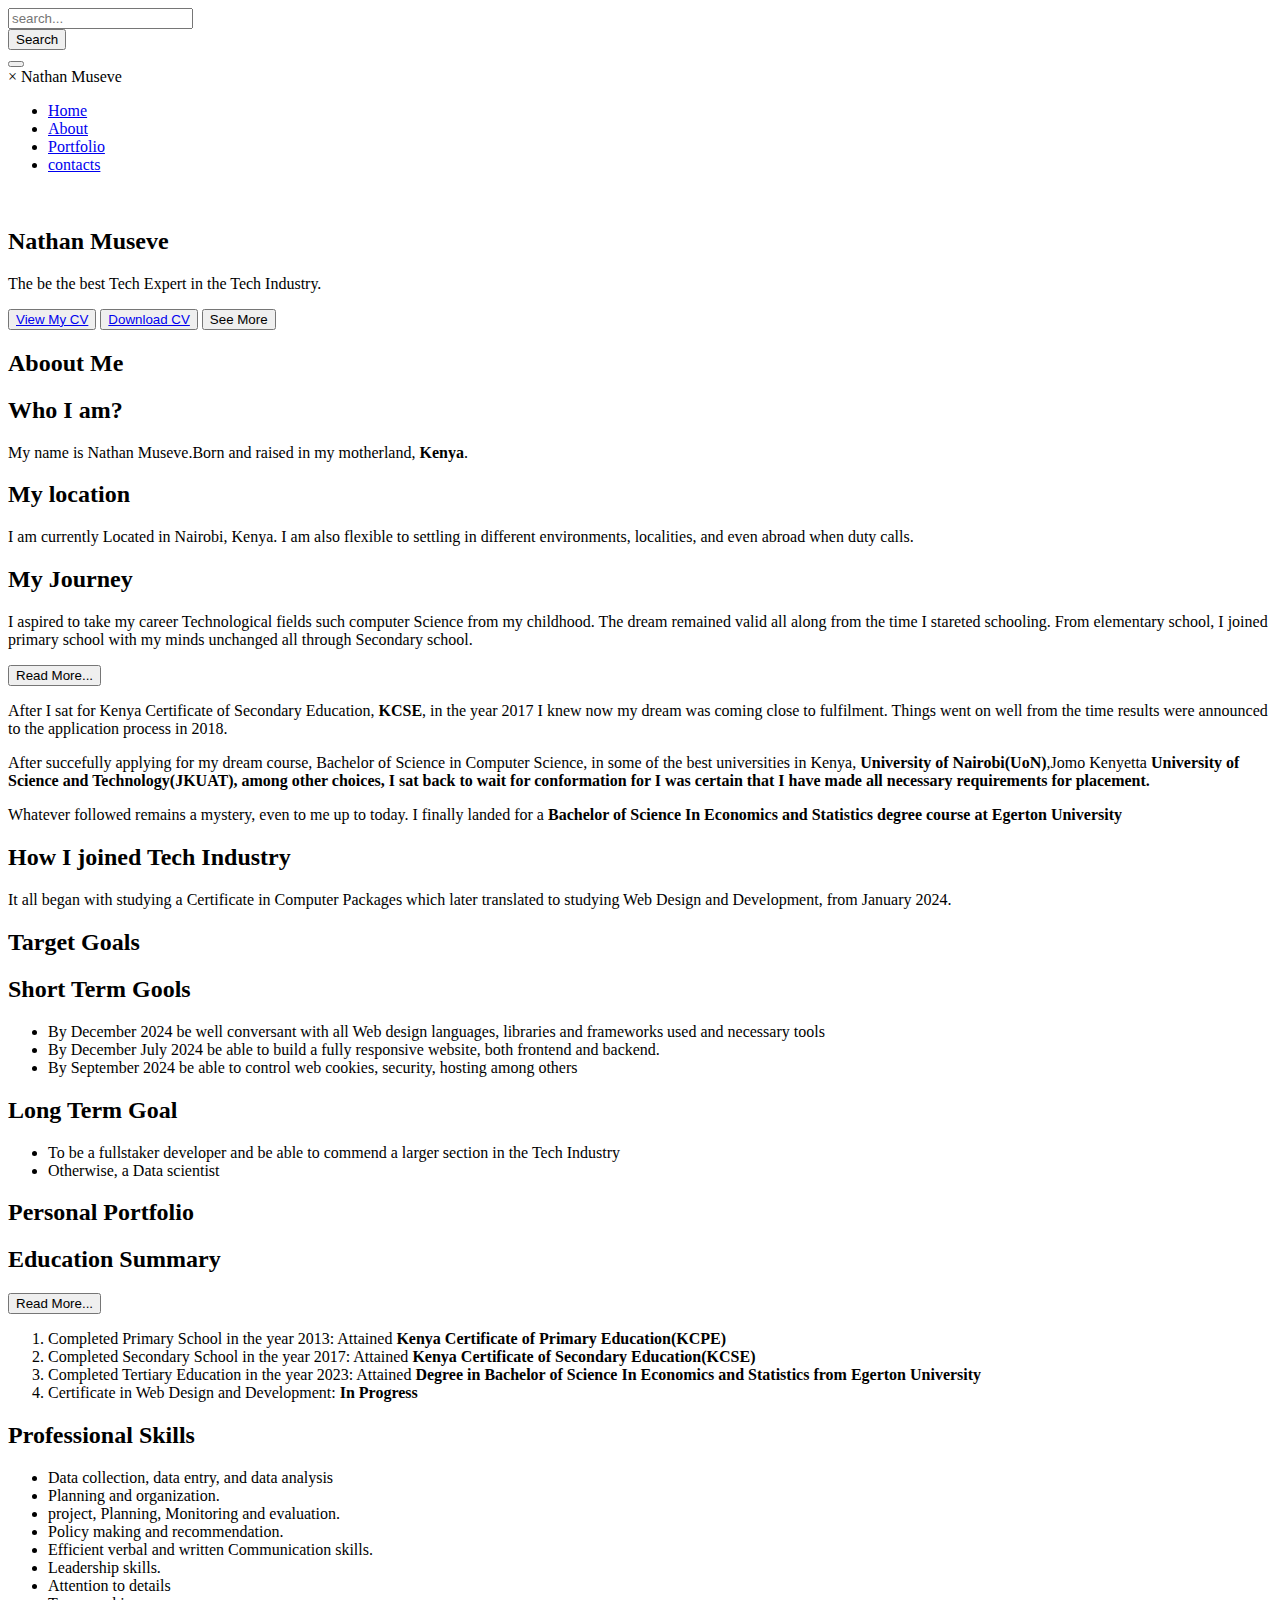
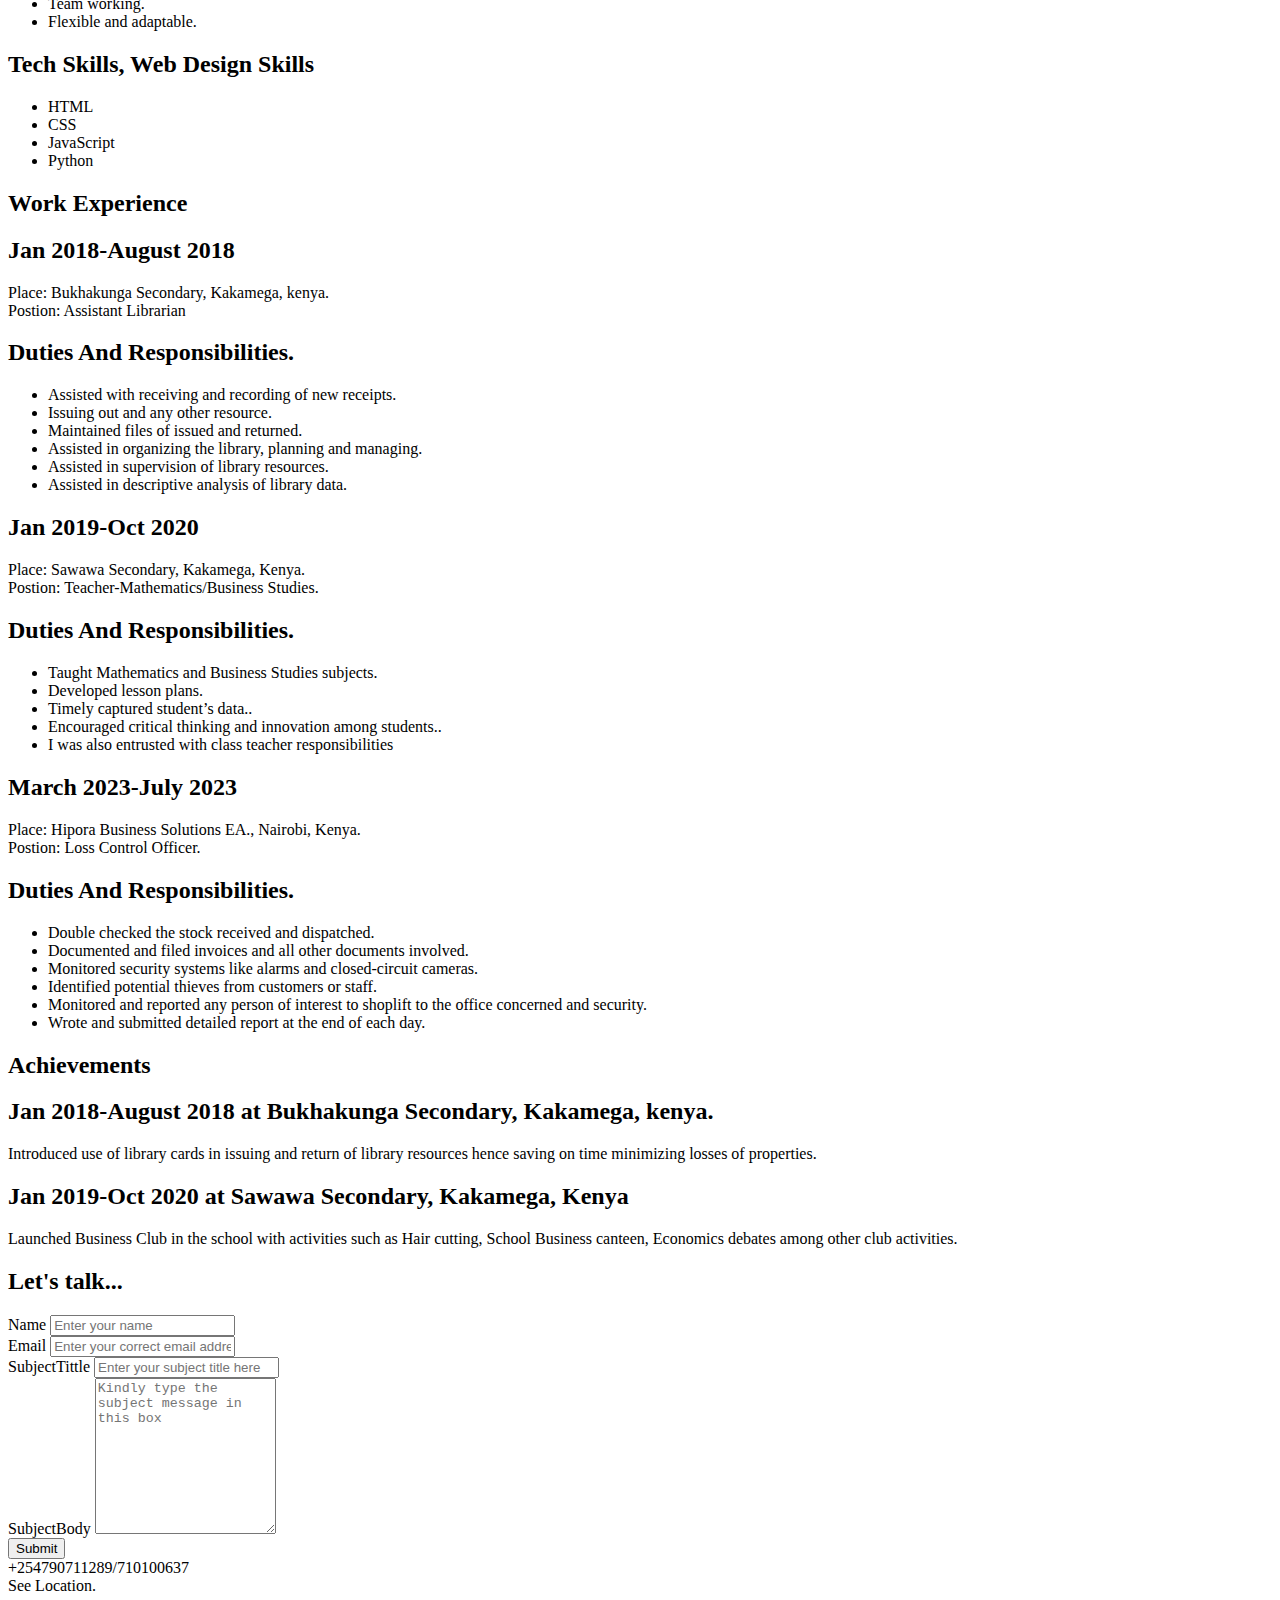
==== index.html @ 14b45034 "Added all components; Home, About, Portfolio and contacts" ====
<!DOCTYPE html>
<html lang="en">
<head>
  <meta charset="UTF-8">
  <meta name="viewport" content="width=device-width, initial-scale=1.0">
  <title>Nathan-Portfolio</title>
  <link rel="stylesheet" href="style.css">
  <link rel="stylesheet" href="https://cdnjs.cloudflare.com/ajax/libs/font-awesome/6.5.2/css/all.min.css" integrity="sha512-SnH5WK+bZxgPHs44uWIX+LLJAJ9/2PkPKZ5QiAj6Ta86w+fsb2TkcmfRyVX3pBnMFcV7oQPJkl9QevSCWr3W6A==" crossorigin="anonymous" referrerpolicy="no-referrer" />
</head>
<body>
  <header id="navBar">
    <div id="clock"></div>
    <div class="searchContainer">
      <form action="" class="myForm">
        <div class="inputs">
          <label for="search"></label>
          <input type="search" name="mySearch" id="search" placeholder="search..." required>
        </div>
        <button type="search" class="btn"><i class="fa-solid fa-magnifying-glass"></i>Search</button>
      </form>
    </div>
    <button id="menu"><i class="fa-solid fa-bars" title="open menu"></i></button>
    <nav id="nav">
      <span id="close" title="close menu">&times;</span>
      <span>Nathan Museve</span>
      <ul>
        <li><a class="home1" href="#home"><i class="fa-solid fa-house"></i>Home</a></li>
        <li><a href="#about">About</a></li>
        <li><a href="#portfolio">Portfolio</a></li>
        <li><a href="#contacts">contacts</a></li>
      </ul>
    </nav>
  </header>

  <!-- ..........MY HOME..........  -->
  <section class="home" id="home">
    <img src="picture.jpg" alt="">
    <div class="text-content">
      <h2 class="myName">Nathan Museve</h2>
      <p class="objective">The be the best Tech Expert in the Tech Industry.</p>
      <div class="btnDFlex">
        <button download class="cv"><a href="https://docs.google.com/document/d/1X1FLXE4HNEpiOlkwWrlkrI9Oxd9DbOOJ/edit?usp=drive_link">View My CV</a></button>
        <button download ><a href="Nathan-Museve.pdf">Download CV<i class="fa-solid fa-download"></i></a></button>
        <button class="seeMore">See More</button>
      </div>
    </div>
  </section>

      
    <!-- .........ABOUT ME.......  -->
  <main class="aboutContainer" id="about">
    <section class="about">
      <h2>Aboout Me</h2>
      <div class="aboutdisplayflex">
        <div class="whoIam align">
          <h2>Who I am?</h2>
        <div class="brief">
          <p>My name is Nathan Museve.Born and raised in my motherland, <b>Kenya</b>.</p>
        </div>
        </div>
    
        <div class="location align">
          <h2>My location</h2>
          <p>I am currently Located in Nairobi, Kenya. I am also flexible to settling in different environments, localities, and even abroad when duty calls.</p>
        </div>
  
        <div class="myjourney align">
          <h2>My Journey</h2>
          <p>I aspired to take my career Technological fields such computer Science from my childhood. The dream remained valid all along from the time I stareted schooling. From elementary school, I joined primary school with my minds unchanged all through Secondary school.</p>
          <button class="accordion">Read More...</button>
          <div class="readMore">
            <p>After I sat for Kenya Certificate of Secondary Education, <b>KCSE</b>, in the year 2017 I knew now my dream was coming close to fulfilment. Things went on well from the time results were announced to the application process in 2018. </p>
            <p>After succefully applying for my dream course, Bachelor of Science in Computer Science, in some of the best universities in Kenya, <b>University of Nairobi(UoN)</b>,Jomo Kenyetta <b>University of Science and Technology(JKUAT), among other choices, I sat back to wait for conformation for I was certain that I have made all necessary requirements for placement.</b></p>
            <p>Whatever followed remains a mystery, even to me up to today. I finally landed for a <b>Bachelor of Science In Economics and Statistics degree course at Egerton University</b></p>
          </div>
        </div>
        <div class="techJourney align">
          <h2>How I joined Tech Industry</h2>
          <p>It all began with studying a Certificate in Computer Packages which later translated to studying Web Design and Development, from January 2024.</p>
        </div>
      </div>
    </section>
  
    <!-- ..........GOALS..........  -->
    <section class="goals">
      <h2>Target Goals</h2>
      <div class="goalsDisplayFlex">
        <div class="shortGoals align">
          <h2>Short Term Gools</h2>
          <ul>
            <li>By December 2024 be well conversant with all Web design languages, libraries and frameworks used and necessary tools</li>
            <li>By December July 2024 be able to build a fully responsive website, both frontend and backend.</li>
            <li>By September 2024 be able to control web cookies, security, hosting among others</li>
         </ul>
        </div>
        <div class="longTermGoals align">
          <h2>Long Term Goal</h2>
          <ul>
            <li>To be a fullstaker developer and be able to commend a larger section in the Tech Industry</li>
            <li>Otherwise, a Data scientist</li>
          </ul>
        </div>
      </div>
    </section>
  </main>

<!-- ............PORTFOLIO............  -->
<section class="portfolio" id="portfolio">
  <h2>Personal Portfolio</h2>

  <div class="skillsDisplayFlex">
    <!-- ...........Education............... -->
    <div class="education align">
      <h2>Education Summary</h2>
      <button class="accordion">Read More...</button>
      <div class="readMore">
        <ol>
          <li>Completed Primary School in the year 2013: Attained <b>Kenya Certificate of Primary Education(KCPE)</b></li>
          <li>Completed Secondary School in the year 2017: Attained <b>Kenya Certificate of Secondary Education(KCSE)</b></li>
          <li>Completed Tertiary Education in the year 2023: Attained <b>Degree in Bachelor of Science In Economics and Statistics from Egerton University</b></li>
          <li>Certificate in Web Design and Development: <b>In Progress</b></li>
         </ol>
      </div>
    </div>

      <!-- ..........SKILLS...........  -->
    <div class="professionalSkills align">
      <!-- ...........Professional skills...........  -->
      <h2>Professional Skills</h2>
      <ul>
        <li>Data collection, data entry, and data analysis</li>
        <li>Planning and organization.</li>
        <li>project, Planning, Monitoring and evaluation.</li>
        <li>Policy making and recommendation.</li>
        <li>Efficient verbal and written Communication skills.</li>
        <li>Leadership skills.</li>
        <li>Attention to details</li>
        <li>Team working.</li>
        <li>Flexible and adaptable.</li>
      </ul>
    </div>
    <!-- .........Tech Skills........  -->
    <div class="techSkills align">
      <h2>Tech Skills, Web Design Skills</h2>
      <ul>
        <li>HTML</li>
        <li>CSS</li>
        <li>JavaScript</li>
        <li>Python</li>
      </ul>
    </div>
  </div>

  <!-- ................WORK EXPERIENCE........  -->
  <section class="experience">
    <h2>Work Experience</h2>
    <div class="experienceDisplayFlex">

      <div class="2018 align">
        <h2>Jan 2018-August 2018</h2>
        <div class="place">Place: Bukhakunga Secondary, Kakamega, kenya.</div>
        <div class="position">Postion: Assistant Librarian</div>
        <div class="duties">
          <h2>Duties And Responsibilities.</h2>
          <ul>
            <li>Assisted with receiving and recording of new receipts. </li>
            <li>Issuing out and any other resource.</li>
            <li>Maintained files of issued and returned.</li>
            <li>Assisted in organizing the library, planning and managing.</li>
            <li>Assisted in supervision of library resources.</li>
            <li>Assisted in descriptive analysis of library data.</li>
          </ul>
        </div>
      </div>

      <div class="2019 align">
        <h2>Jan 2019-Oct 2020</h2>
        <div class="place">Place: Sawawa Secondary, Kakamega, Kenya.</div>
        <div class="position">Postion: Teacher-Mathematics/Business Studies.</div>
        <div class="duties">
          <h2>Duties And Responsibilities.</h2>
          <ul>
            <li>Taught Mathematics and Business Studies subjects.</li>
            <li>Developed lesson plans.</li>
            <li>Timely captured student’s data..</li>
            <li>Encouraged critical thinking and innovation among students..</li>
            <li>I was also entrusted with class teacher responsibilities</li>
          </ul>
        </div>
      </div>
  
      <div class="2023 align">
        <h2>March 2023-July 2023</h2>
        <div class="place">Place: Hipora Business Solutions EA., Nairobi, Kenya.</div>
        <div class="position">Postion: Loss Control Officer.</div>
        <div class="duties">
          <h2>Duties And Responsibilities.</h2>
          <ul>
            <li>Double checked the stock received and dispatched.</li>
            <li>Documented and filed invoices and all other documents involved.</li>
            <li>Monitored security systems like alarms and closed-circuit cameras.</li>
            <li>Identified potential thieves from customers or staff.</li>
            <li>Monitored and reported any person of interest to shoplift to the office concerned and security.</li>
            <li>Wrote and submitted detailed report at the end of each day.</li>
          </ul>
        </div>
      </div>
    </div>
  </section>
  <!-- ..........ACHIEVEMENTS.........  -->
<div class="achievementsDispalyFlex">
  <h2>Achievements</h2>
  <div class="achievements">
    <div class="2018 align">
      <h2>Jan 2018-August 2018 at Bukhakunga Secondary, Kakamega, kenya.</h2>
      <p>Introduced use of library cards in issuing and return of library resources hence saving on time minimizing losses of properties.</p>
    </div>
    <div class="2019 align">
      <h2>Jan 2019-Oct 2020 at Sawawa Secondary, Kakamega, Kenya</h2>
      <p>Launched Business Club in the school with activities such as Hair cutting, School Business canteen, Economics debates among other club activities.</p>
  </div>
</div>
</section>


<!-- ..........LETS TALK....... -->
<footer class="contacts" id="contacts">
  <div class="letsTalk">
    <form action="mailto:musevenathan@gmail.com" name="myform" class="myform1">
      <div>
        <div class="inputs1">
          <h2>Let's talk...</h2>
        </div>
        <div class="inputs1">
          <label for="name">Name</label>
          <input type="text" id="name" name="Name" placeholder="Enter your name" maxlength="50"  autocomplete="on">
        </div>
        <div class="inputs1">
          <label for="email">Email</label>
          <input type="email" id="email" name="Email" placeholder="Enter your correct email address" maxlength="40"  autocomplete="on">
        </div>
        <div>
          <div class="inputs1">
            <label for="subject">SubjectTittle</label>
            <input type="text" id="subject" name="Subject" placeholder="Enter your subject title here" maxlength="40"  autocomplete="on">
          </div>
          <label for="txtArea">SubjectBody</label>
          <textarea name="subject message" class="inputs1" id="txtArea" cols="20" rows="10" placeholder="Kindly type the subject message in this box"></textarea>
        </div>
        <div class="inputs1">
          <input type="submit" value="Submit" class="myForm2 sbmt" >
        </div>
      </div>
    </form>
  </div>
  <!-- ..........FOOTER, CONTACTS..........  -->
<footer class="foot">
  <div class="call">
    <i class="fa-solid fa-phone"></i> +254790711289/710100637
  </div>
  <div class="map">
    <i class="fa-solid fa-location-dot"></i>See Location.
  </div>
  <div class="socialLinks">
    <span><a href="https://github.com/nathanmuseve"><i class="fa-brands fa-github"></i></a></span>
    <span><a href="linkedin.com/in/museve-nathan-8b279a172"><i class="fa-brands fa-linkedin"></i></a></span>
    <span><i class="fa-brands fa-facebook"></i></span>
    <span><i class="fa-brands fa-discord"></i></span>
  </div>
</footer>
</footer>

<!-- ................THE END OF PAGE.....  -->
<script src="script.js"></script>
</body>
</html>
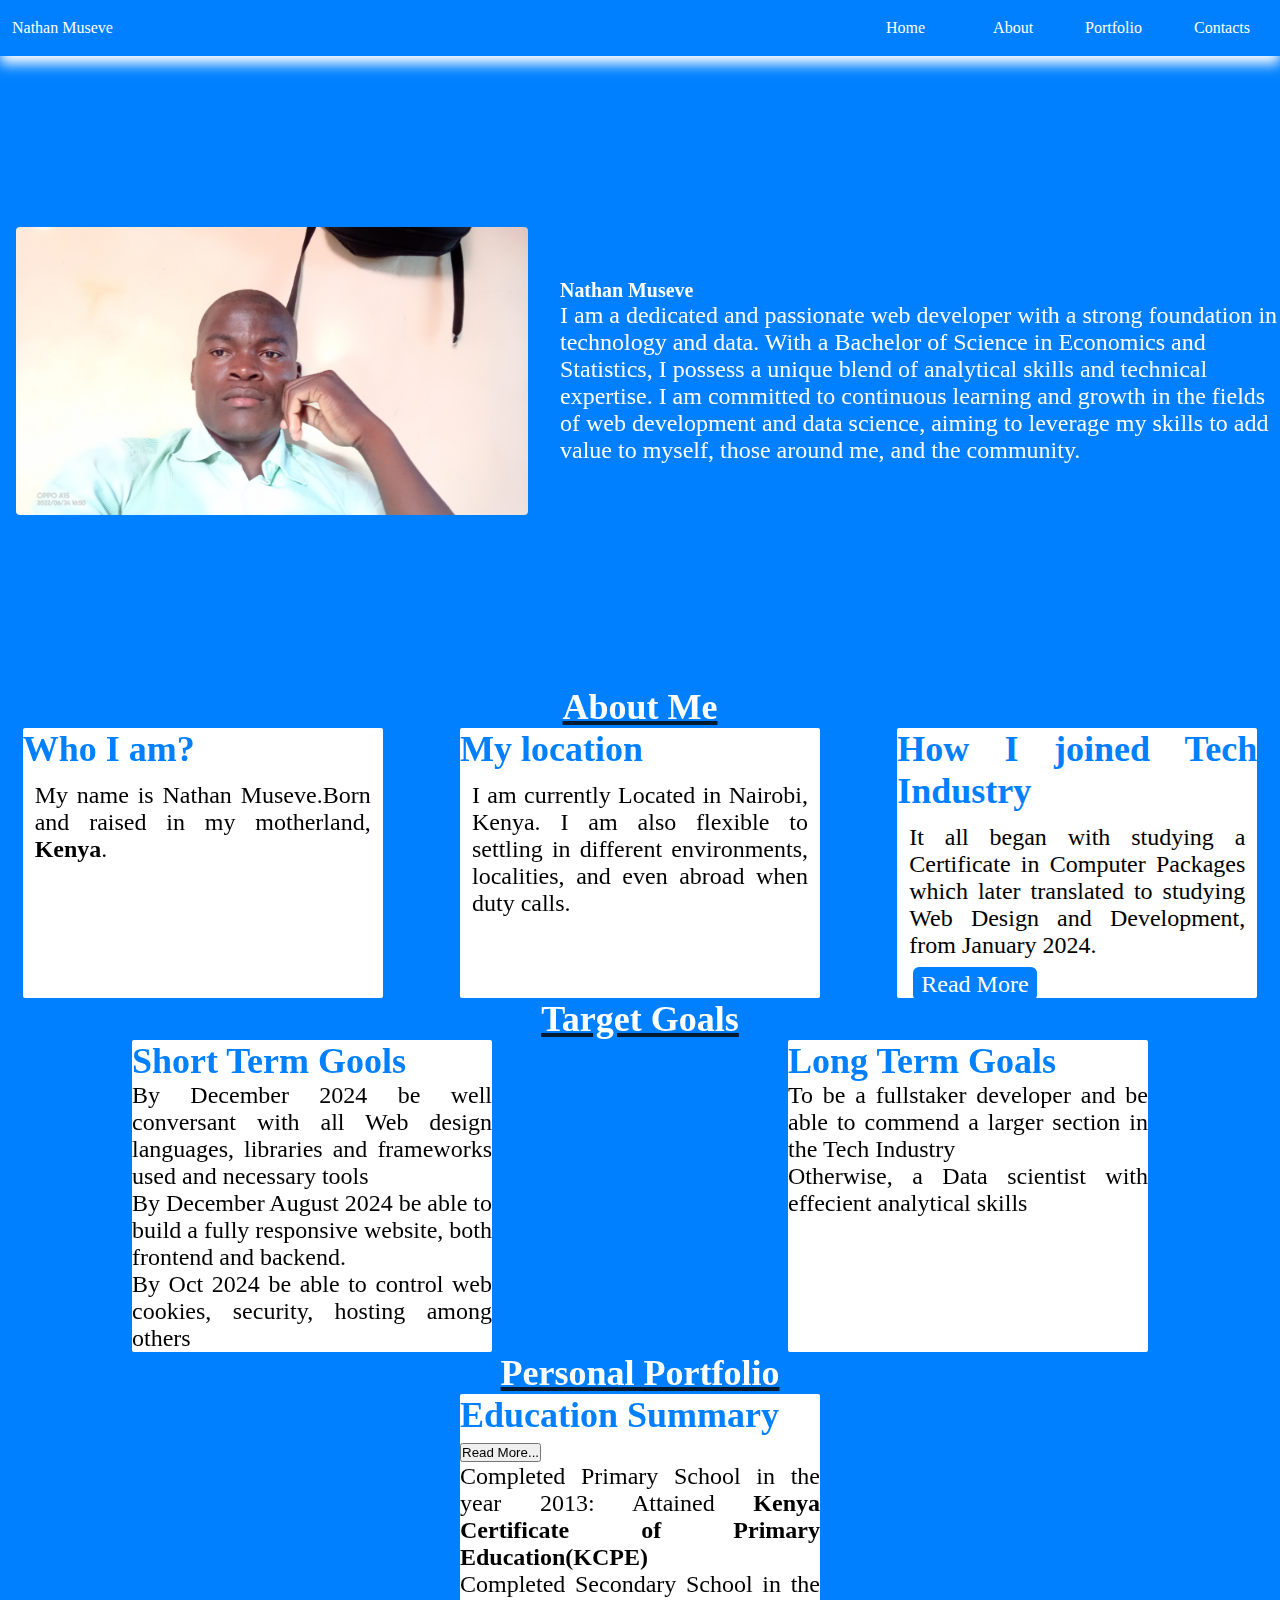
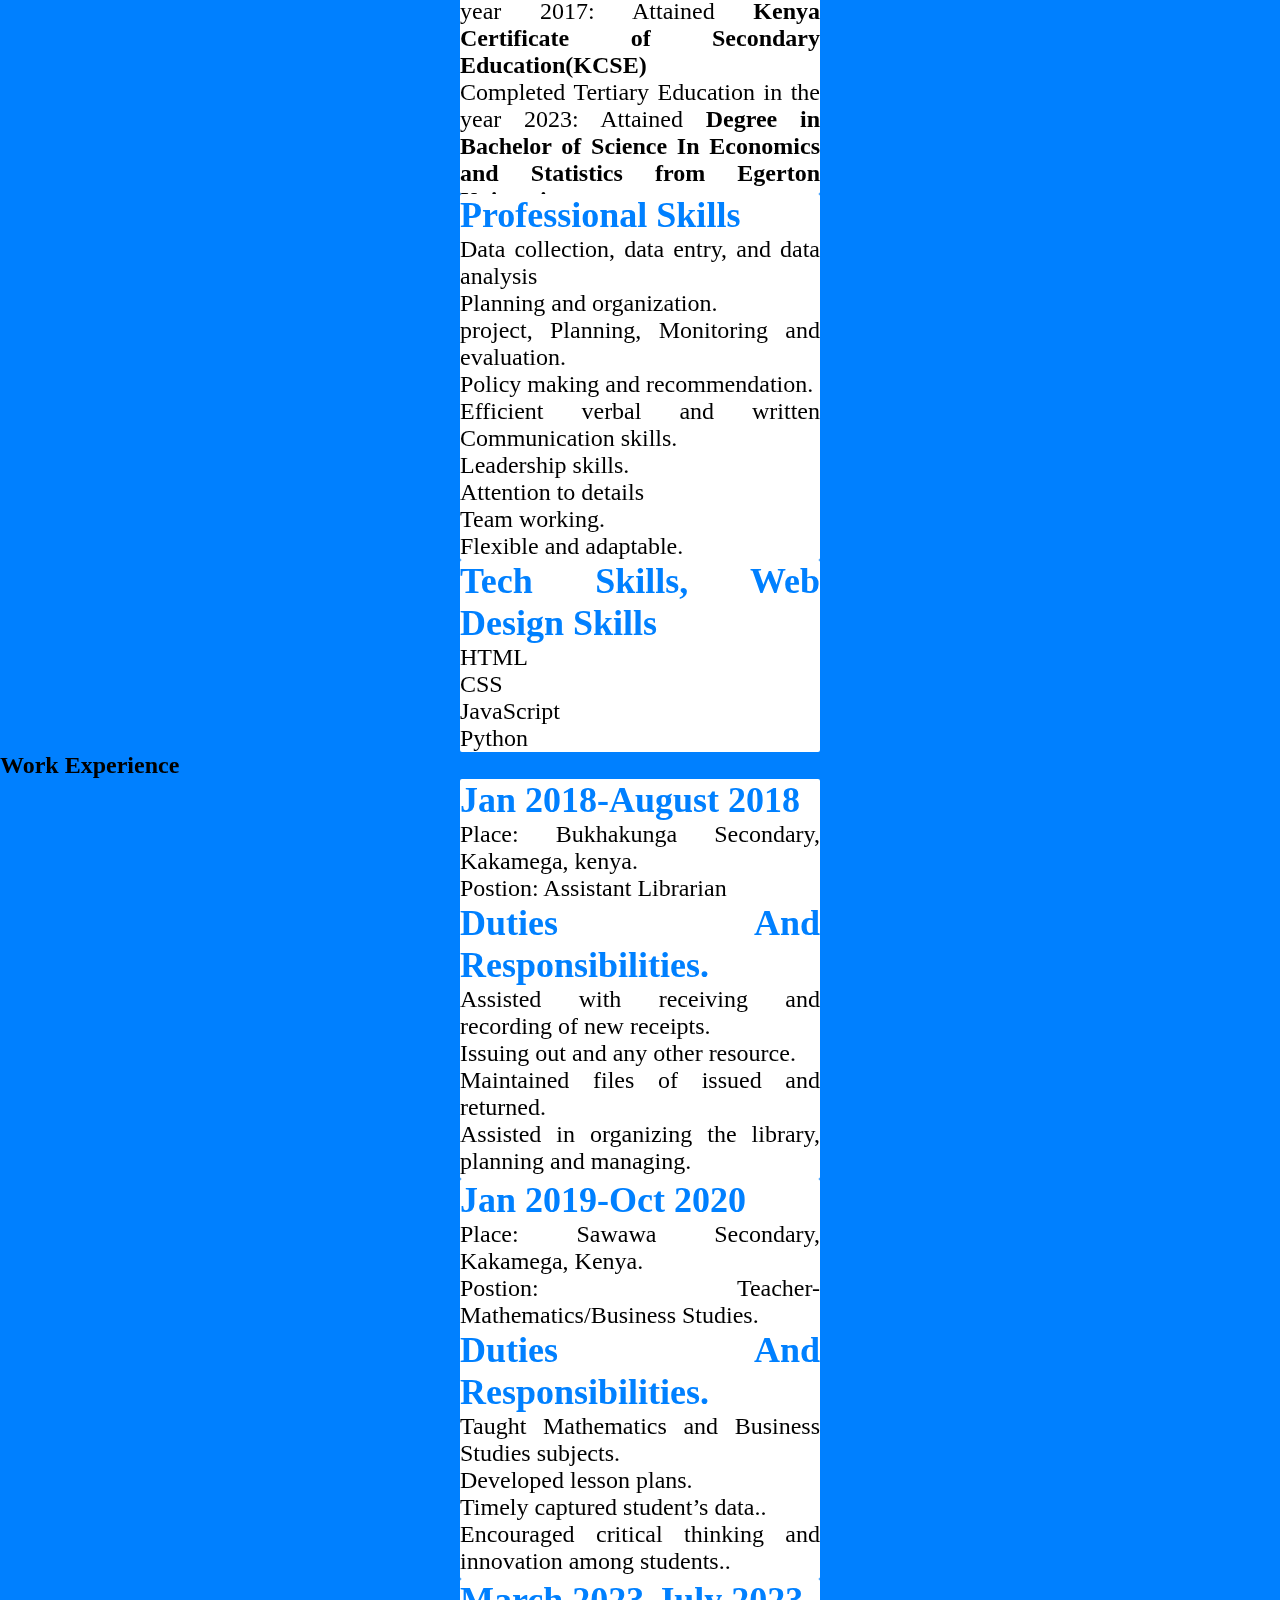
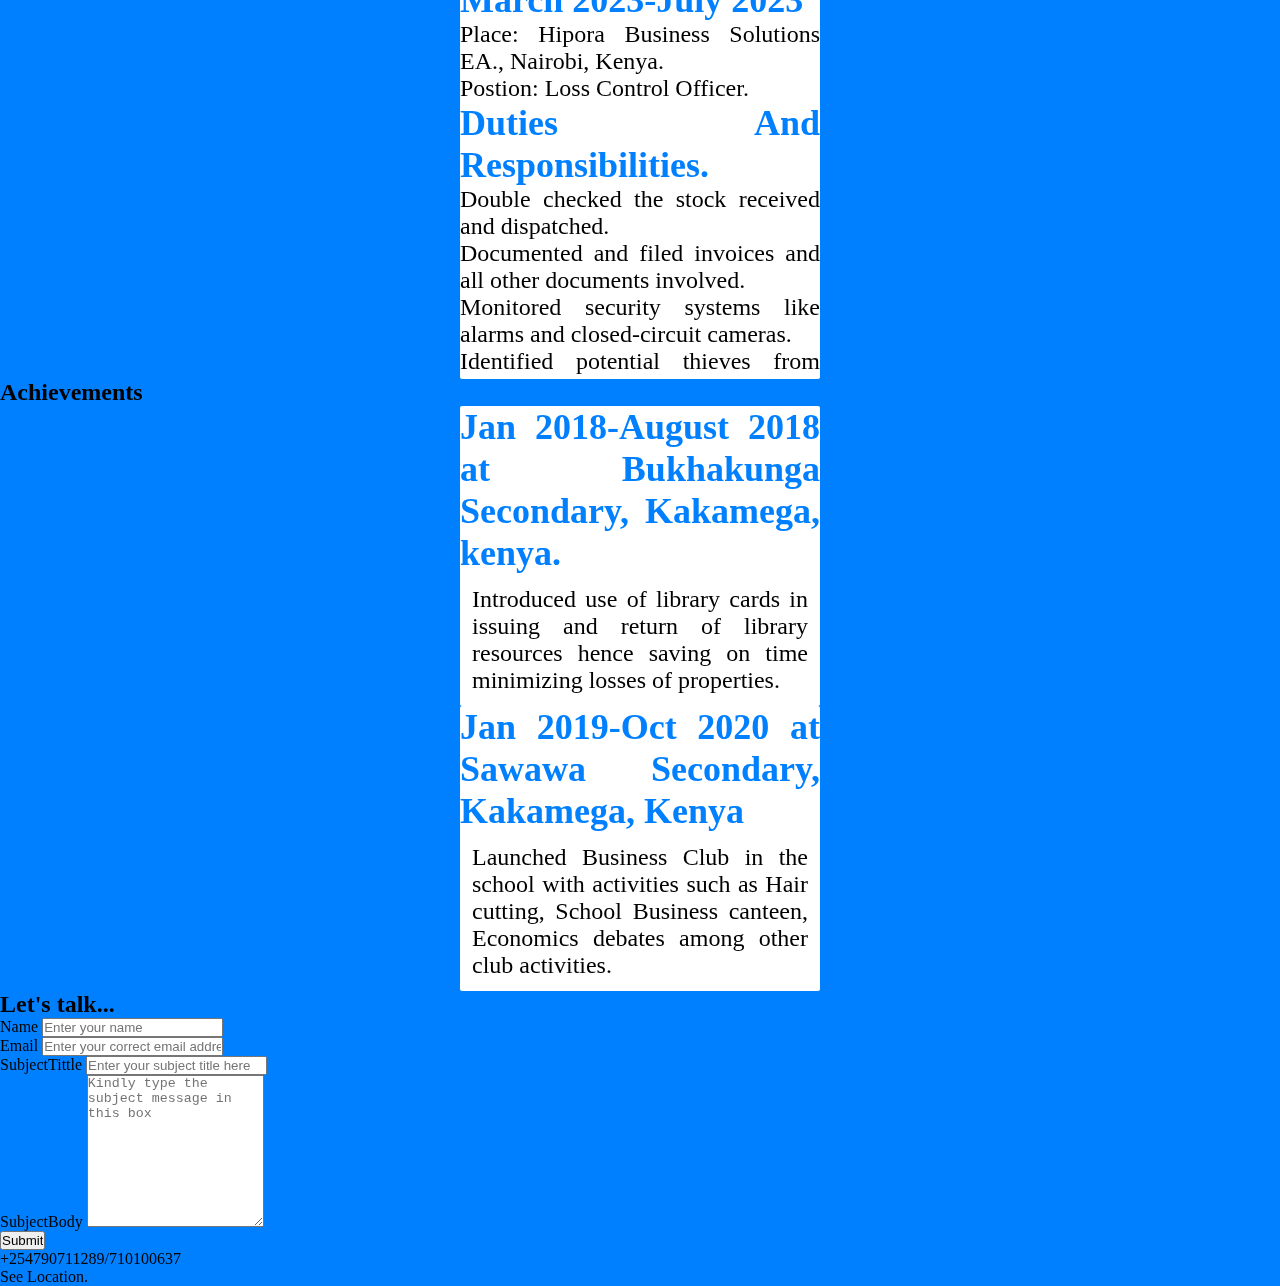
==== commit f60735b7: "styled navbar, home and about" ====
--- a/index.html
+++ b/index.html
@@ -4,27 +4,18 @@
   <meta charset="UTF-8">
   <meta name="viewport" content="width=device-width, initial-scale=1.0">
   <title>Nathan-Portfolio</title>
-  <link rel="stylesheet" href="style.css">
+  <link rel="stylesheet" href="styles.css">
+  <link rel="stylesheet" href="more-journey.html" >
   <link rel="stylesheet" href="https://cdnjs.cloudflare.com/ajax/libs/font-awesome/6.5.2/css/all.min.css" integrity="sha512-SnH5WK+bZxgPHs44uWIX+LLJAJ9/2PkPKZ5QiAj6Ta86w+fsb2TkcmfRyVX3pBnMFcV7oQPJkl9QevSCWr3W6A==" crossorigin="anonymous" referrerpolicy="no-referrer" />
 </head>
 <body>
   <header id="navBar">
-    <div id="clock"></div>
-    <div class="searchContainer">
-      <form action="" class="myForm">
-        <div class="inputs">
-          <label for="search"></label>
-          <input type="search" name="mySearch" id="search" placeholder="search..." required>
-        </div>
-        <button type="search" class="btn"><i class="fa-solid fa-magnifying-glass"></i>Search</button>
-      </form>
-    </div>
-    <button id="menu"><i class="fa-solid fa-bars" title="open menu"></i></button>
+    <!-- <button id="menu" title="open menu"><i class="fa-solid fa-bars" title="open menu"></i></button> -->
     <nav id="nav">
-      <span id="close" title="close menu">&times;</span>
+      <!-- <span id="close" title="close menu">&times;</span> -->
       <span>Nathan Museve</span>
       <ul>
-        <li><a class="home1" href="#home"><i class="fa-solid fa-house"></i>Home</a></li>
+        <li><a class="home1" href="#home">Home</li>
         <li><a href="#about">About</a></li>
         <li><a href="#portfolio">Portfolio</a></li>
         <li><a href="#contacts">contacts</a></li>
@@ -34,23 +25,18 @@
 
   <!-- ..........MY HOME..........  -->
   <section class="home" id="home">
-    <img src="picture.jpg" alt="">
+    <img src="prof-pic.jpg" alt="" >
     <div class="text-content">
-      <h2 class="myName">Nathan Museve</h2>
-      <p class="objective">The be the best Tech Expert in the Tech Industry.</p>
-      <div class="btnDFlex">
-        <button download class="cv"><a href="https://docs.google.com/document/d/1X1FLXE4HNEpiOlkwWrlkrI9Oxd9DbOOJ/edit?usp=drive_link">View My CV</a></button>
-        <button download ><a href="Nathan-Museve.pdf">Download CV<i class="fa-solid fa-download"></i></a></button>
-        <button class="seeMore">See More</button>
-      </div>
+      <h5 class="myName">Nathan Museve</h5>
+      <p>I am a dedicated and passionate web developer with a strong foundation in technology and data. With a Bachelor of Science in Economics and Statistics, I possess a unique blend of analytical skills and technical expertise. I am committed to continuous learning and growth in the fields of web development and data science, aiming to leverage my skills to add value to myself, those around me, and the community.</p>
     </div>
   </section>
 
       
     <!-- .........ABOUT ME.......  -->
   <main class="aboutContainer" id="about">
+    <h1>About Me</h1>
     <section class="about">
-      <h2>Aboout Me</h2>
       <div class="aboutdisplayflex">
         <div class="whoIam align">
           <h2>Who I am?</h2>
@@ -64,40 +50,30 @@
           <p>I am currently Located in Nairobi, Kenya. I am also flexible to settling in different environments, localities, and even abroad when duty calls.</p>
         </div>
   
-        <div class="myjourney align">
-          <h2>My Journey</h2>
-          <p>I aspired to take my career Technological fields such computer Science from my childhood. The dream remained valid all along from the time I stareted schooling. From elementary school, I joined primary school with my minds unchanged all through Secondary school.</p>
-          <button class="accordion">Read More...</button>
-          <div class="readMore">
-            <p>After I sat for Kenya Certificate of Secondary Education, <b>KCSE</b>, in the year 2017 I knew now my dream was coming close to fulfilment. Things went on well from the time results were announced to the application process in 2018. </p>
-            <p>After succefully applying for my dream course, Bachelor of Science in Computer Science, in some of the best universities in Kenya, <b>University of Nairobi(UoN)</b>,Jomo Kenyetta <b>University of Science and Technology(JKUAT), among other choices, I sat back to wait for conformation for I was certain that I have made all necessary requirements for placement.</b></p>
-            <p>Whatever followed remains a mystery, even to me up to today. I finally landed for a <b>Bachelor of Science In Economics and Statistics degree course at Egerton University</b></p>
-          </div>
-        </div>
         <div class="techJourney align">
           <h2>How I joined Tech Industry</h2>
-          <p>It all began with studying a Certificate in Computer Packages which later translated to studying Web Design and Development, from January 2024.</p>
+          <p>It all began with studying a Certificate in Computer Packages which later translated to studying Web Design and Development, from January 2024.</p> <a href="more-journey.html" class="more-journey">Read More</a>
         </div>
       </div>
     </section>
   
     <!-- ..........GOALS..........  -->
     <section class="goals">
-      <h2>Target Goals</h2>
+      <h1>Target Goals</h1>
       <div class="goalsDisplayFlex">
         <div class="shortGoals align">
           <h2>Short Term Gools</h2>
           <ul>
             <li>By December 2024 be well conversant with all Web design languages, libraries and frameworks used and necessary tools</li>
-            <li>By December July 2024 be able to build a fully responsive website, both frontend and backend.</li>
-            <li>By September 2024 be able to control web cookies, security, hosting among others</li>
+            <li>By December August 2024 be able to build a fully responsive website, both frontend and backend.</li>
+            <li>By Oct 2024 be able to control web cookies, security, hosting among others</li>
          </ul>
         </div>
         <div class="longTermGoals align">
-          <h2>Long Term Goal</h2>
+          <h2>Long Term Goals</h2>
           <ul>
             <li>To be a fullstaker developer and be able to commend a larger section in the Tech Industry</li>
-            <li>Otherwise, a Data scientist</li>
+            <li>Otherwise, a Data scientist with effecient analytical skills</li>
           </ul>
         </div>
       </div>
@@ -106,7 +82,7 @@
 
 <!-- ............PORTFOLIO............  -->
 <section class="portfolio" id="portfolio">
-  <h2>Personal Portfolio</h2>
+  <h1>Personal Portfolio</h1>
 
   <div class="skillsDisplayFlex">
     <!-- ...........Education............... -->
--- a/styles.css
+++ b/styles.css
@@ -0,0 +1,129 @@
+* {
+  box-sizing: border-box;
+  margin: 0;
+  padding: 0;
+  color: ;
+}
+body {
+  background-color: rgb(0, 128, 255);
+}
+#navBar {
+  position: sticky;
+  top: 0;
+  box-shadow: 0 0.5rem 0.8rem 0 white;
+}
+#navBar nav {
+  background-color: rgb(0, 128, 255);
+  display: flex;
+  justify-content: space-between;
+  align-items: center;
+  padding: 12px;
+  height: 56px;
+  overflow: hidden;
+}
+#navBar nav ul {
+  display: flex;
+  gap: 1rem;
+}
+#navBar nav ul li {
+  list-style: none;
+  padding: 5% 18px;
+}
+#navBar nav ul li a, span{
+  color: white;
+  text-decoration: none;
+  text-transform: capitalize;
+}
+#navBar nav ul a:hover  {
+  color: rgb(220, 20, 110);
+  transition: all 0.2 ease;
+}
+#navBar nav ul li:hover {
+  background-color: rgba(0,0,0, 0.8);
+  color: rgb(220, 20, 110);
+  transition: all 0.2;
+}
+/* Home section  */
+.home {
+  height: 70vh;
+  background-size: cover;
+  display: flex;
+  justify-content: center;
+  align-items: center;
+  gap: 2rem;
+  background-color: rgb(0, 128, 255);
+}
+.home img {
+  width: 40%;
+  height: auto;
+  border-radius: 4px;
+  margin-left: 1rem;
+}
+.home .text-content {
+  color: white;
+  font-size: 24px;
+}
+.aboutContainer {
+  background-color: rgb(0, 128, 255);
+}
+h1 {
+  color: white;
+  text-align: center;
+  font-size: 36px;
+  text-decoration: 4px underline rgba(0, 0, 0, 0.8);
+}
+.aboutdisplayflex, .goalsDisplayFlex{
+  display: flex;
+  gap: 2rem;
+  flex-wrap: wrap;
+}
+.align {
+  max-height: 400px;
+  min-width: 200px;
+  max-width: 360px;
+  background: white;
+  text-align: justify;
+  font-size: 1.5rem;
+  border-radius: 2px;
+  overflow: auto;
+  margin: 0 auto;
+}
+.align:hover:not(2) {
+  background-color: rgb(173, 167, 167);
+}
+.align p {
+  text-align: justify;
+  margin: 12px;
+}
+.align h2 {
+  color: rgb(0, 128, 255);
+}
+.align a {
+  color: white;
+  margin: 0 1rem;
+  padding: 4px 8px;
+  text-decoration: none;
+  border-radius: 6px;
+  background-color: rgb(0, 128,255);
+}.align a:hover {
+  background-color: rgba(0, 0,0, 0.8);
+  color: white;
+}
+.myjourney {
+  max-width: 80%;
+  min-width: none;
+  max-height: none;
+  min-height: none;
+  margin: 1rem auto;
+  background-color: rgb(0, 128, 255);
+  color: white;
+  font-size: 36px;
+}
+.myjourney h2 {
+  color: wheat;
+  text-align: center;
+}
+.myjourney a {
+  background-color: rgba(0, 0,0, 0.8);
+  color: rgb(0, 128,255);
+}
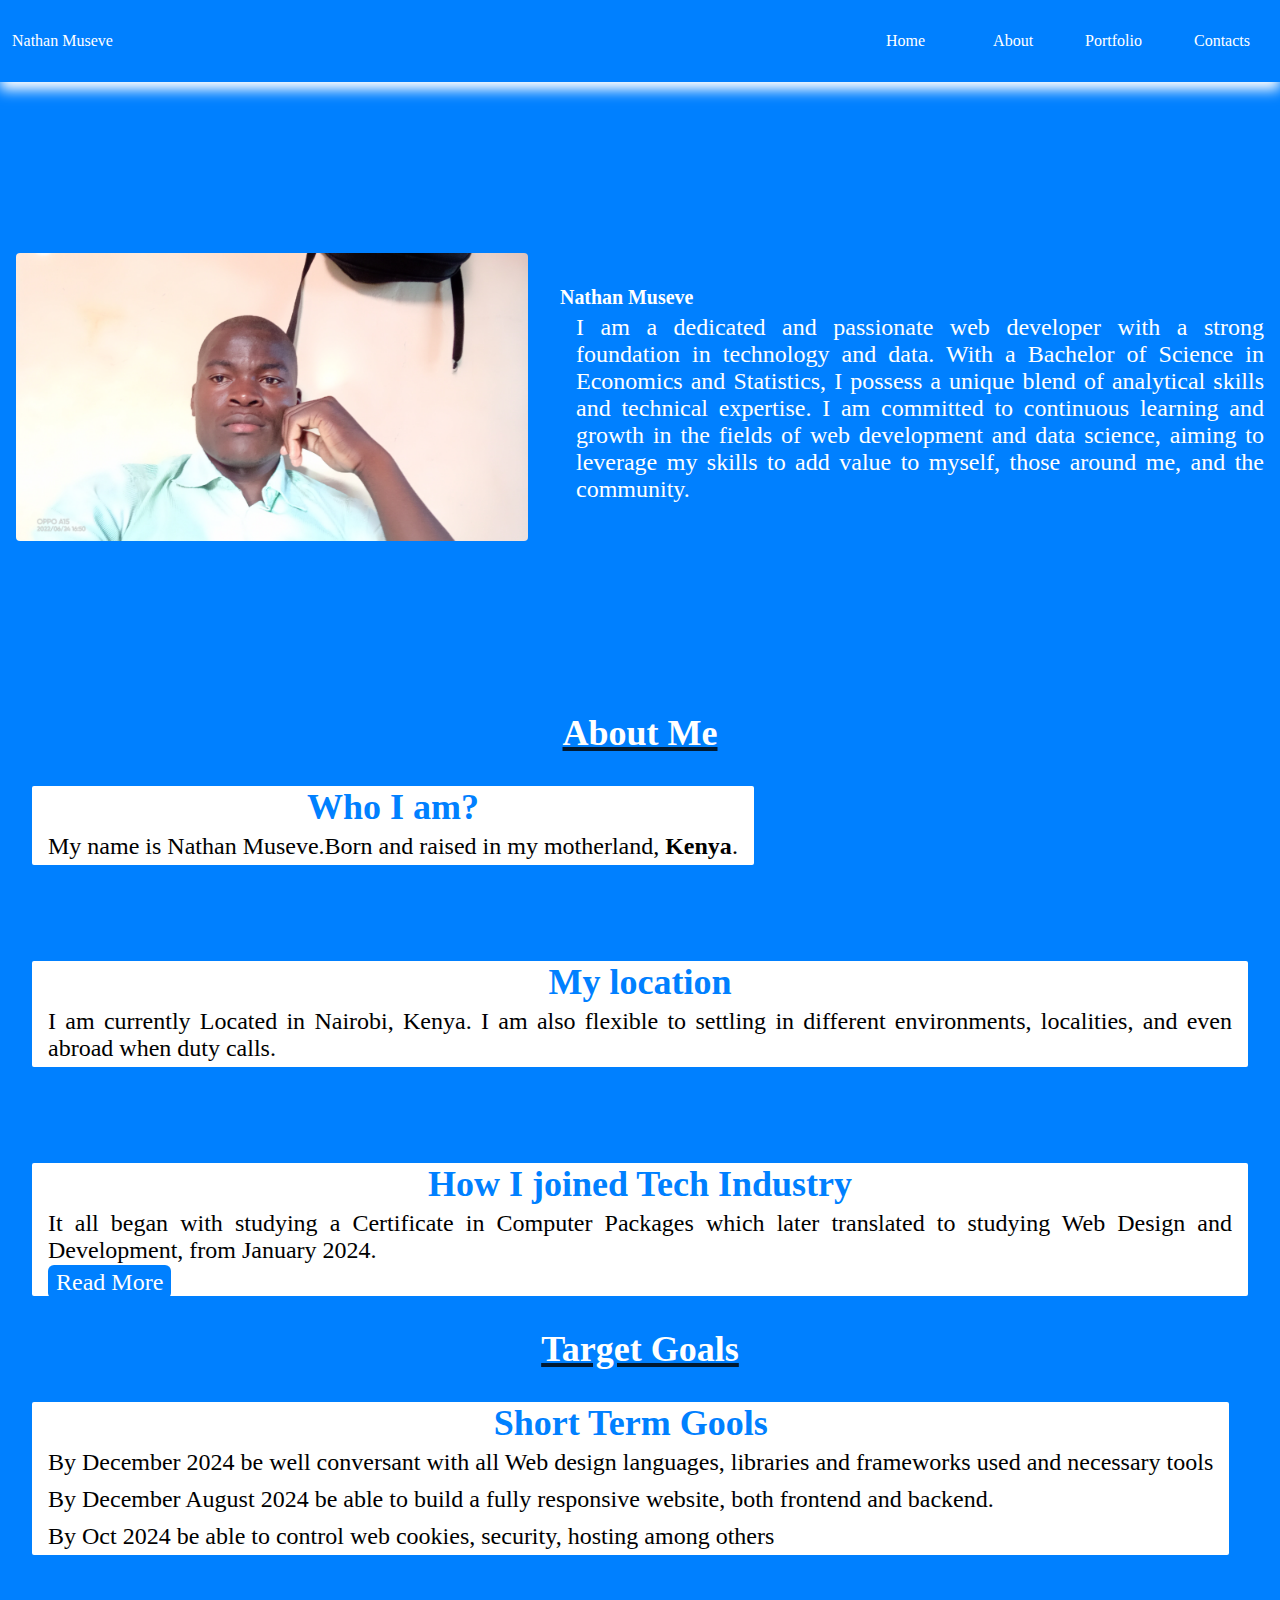
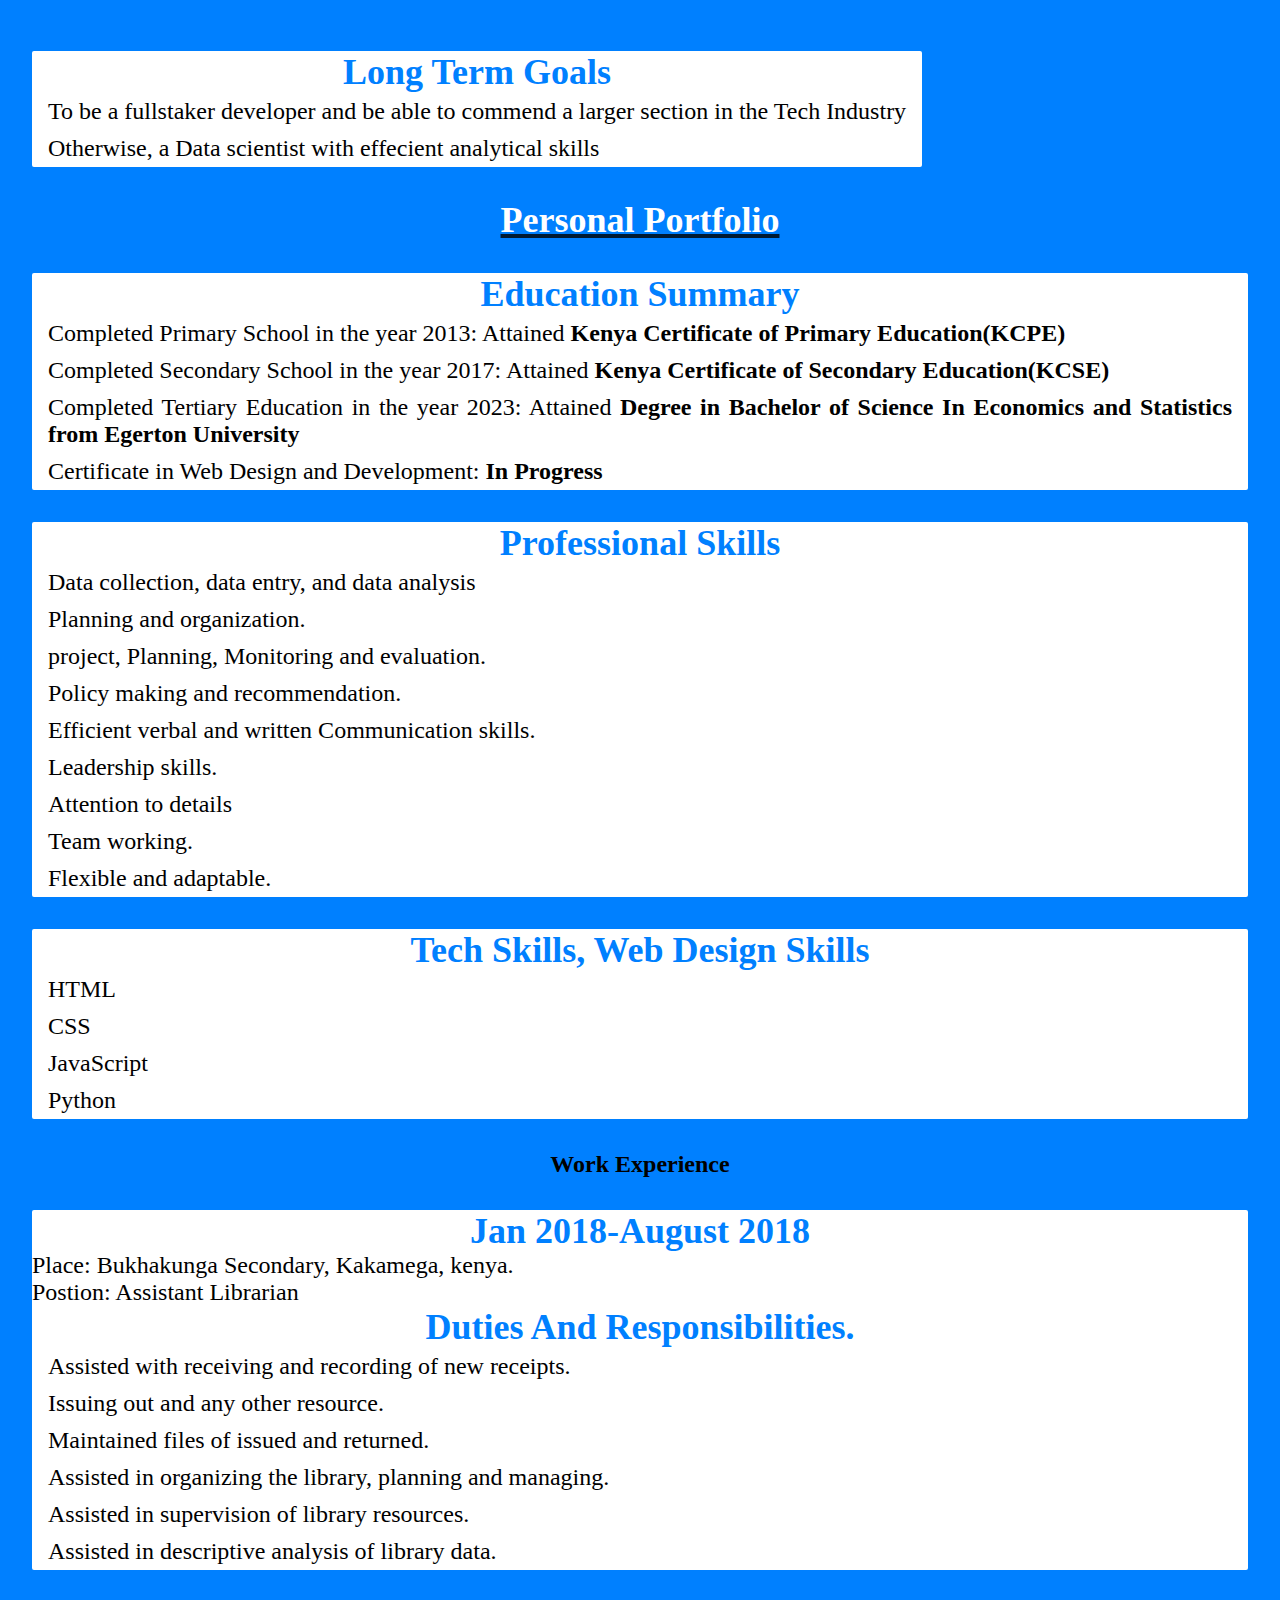
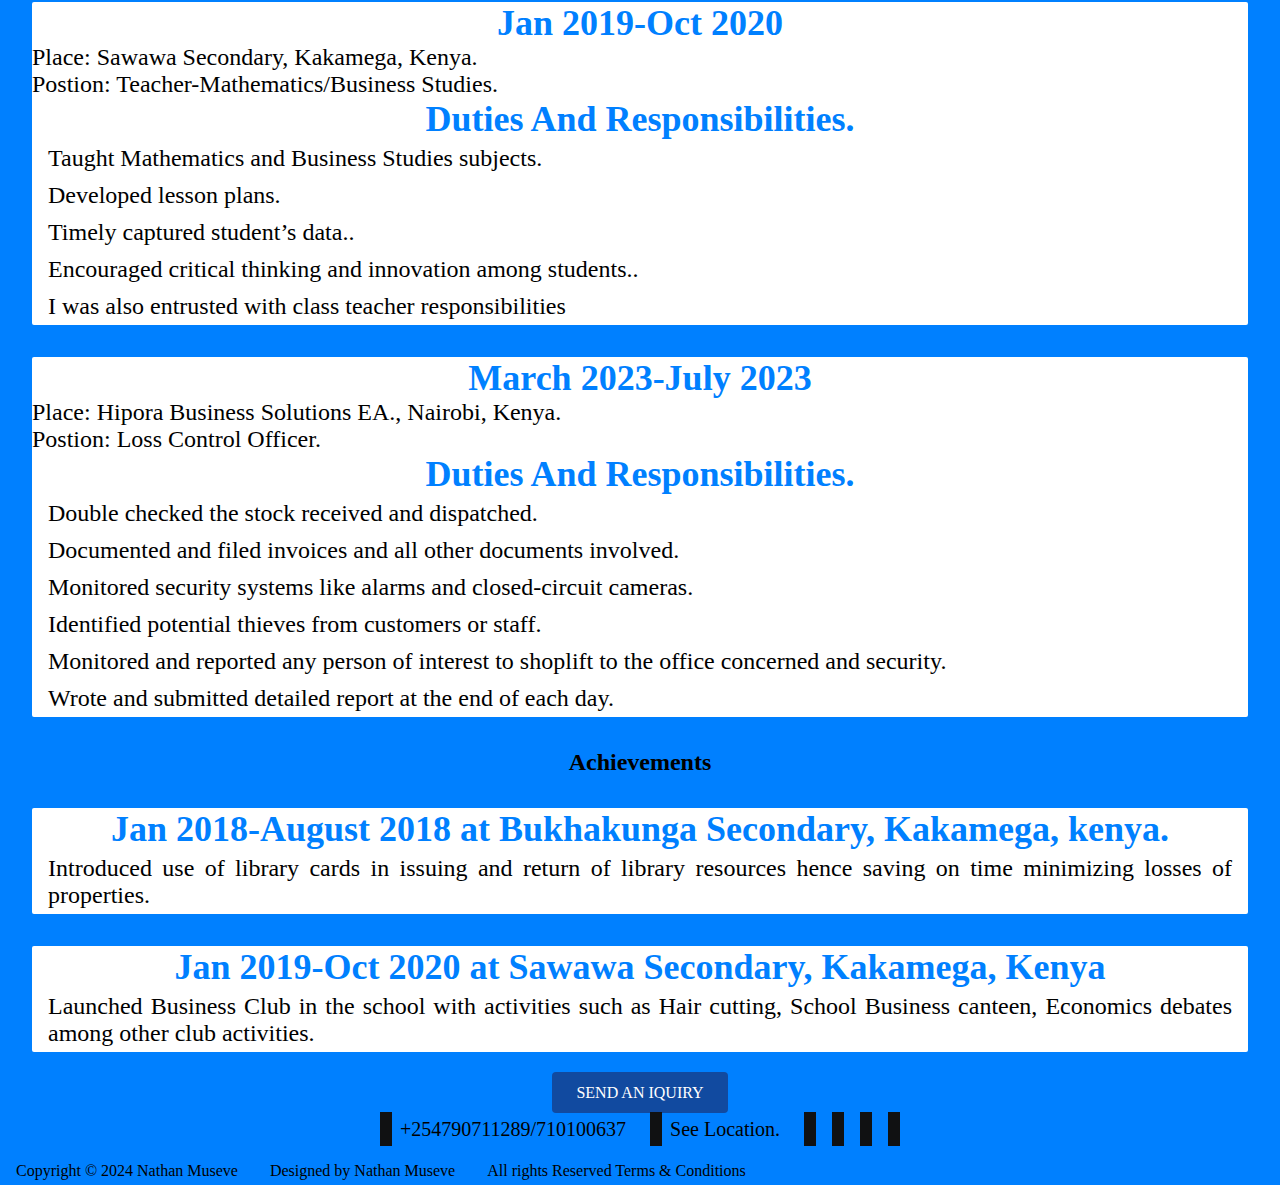
==== commit 2a539ecb: "styled footer and added hamburger menu and some few lines of javascript." ====
--- a/index.html
+++ b/index.html
@@ -10,11 +10,10 @@
 </head>
 <body>
   <header id="navBar">
-    <!-- <button id="menu" title="open menu"><i class="fa-solid fa-bars" title="open menu"></i></button> -->
-    <nav id="nav">
-      <!-- <span id="close" title="close menu">&times;</span> -->
+    <i class="fa-solid fa-bars" title="open menu" id="menu"></i>
+    <nav>
       <span>Nathan Museve</span>
-      <ul>
+      <ul id="nav">
         <li><a class="home1" href="#home">Home</li>
         <li><a href="#about">About</a></li>
         <li><a href="#portfolio">Portfolio</a></li>
@@ -88,7 +87,6 @@
     <!-- ...........Education............... -->
     <div class="education align">
       <h2>Education Summary</h2>
-      <button class="accordion">Read More...</button>
       <div class="readMore">
         <ol>
           <li>Completed Primary School in the year 2013: Attained <b>Kenya Certificate of Primary Education(KCPE)</b></li>
@@ -202,32 +200,7 @@
 <!-- ..........LETS TALK....... -->
 <footer class="contacts" id="contacts">
   <div class="letsTalk">
-    <form action="mailto:musevenathan@gmail.com" name="myform" class="myform1">
-      <div>
-        <div class="inputs1">
-          <h2>Let's talk...</h2>
-        </div>
-        <div class="inputs1">
-          <label for="name">Name</label>
-          <input type="text" id="name" name="Name" placeholder="Enter your name" maxlength="50"  autocomplete="on">
-        </div>
-        <div class="inputs1">
-          <label for="email">Email</label>
-          <input type="email" id="email" name="Email" placeholder="Enter your correct email address" maxlength="40"  autocomplete="on">
-        </div>
-        <div>
-          <div class="inputs1">
-            <label for="subject">SubjectTittle</label>
-            <input type="text" id="subject" name="Subject" placeholder="Enter your subject title here" maxlength="40"  autocomplete="on">
-          </div>
-          <label for="txtArea">SubjectBody</label>
-          <textarea name="subject message" class="inputs1" id="txtArea" cols="20" rows="10" placeholder="Kindly type the subject message in this box"></textarea>
-        </div>
-        <div class="inputs1">
-          <input type="submit" value="Submit" class="myForm2 sbmt" >
-        </div>
-      </div>
-    </form>
+    <a href="mailto:musevenathan@gmail.com">SEND AN IQUIRY</a>
   </div>
   <!-- ..........FOOTER, CONTACTS..........  -->
 <footer class="foot">
@@ -244,9 +217,20 @@
     <span><i class="fa-brands fa-discord"></i></span>
   </div>
 </footer>
+<div class="flex">
+  <div>
+    <p>Copyright &copy; 2024 Nathan Museve</p>
+  </div>
+  <div>
+    <p>Designed by Nathan Museve</p>
+  </div>
+  <div>
+    <p>All rights Reserved  <a href="#">Terms & Conditions</a></p>
+  </div>
+</div>
 </footer>
 
 <!-- ................THE END OF PAGE.....  -->
-<script src="script.js"></script>
+<script src="scripts.js"></script>
 </body>
 </html>--- a/styles.css
+++ b/styles.css
@@ -18,7 +18,7 @@
   justify-content: space-between;
   align-items: center;
   padding: 12px;
-  height: 56px;
+  height: auto;
   overflow: hidden;
 }
 #navBar nav ul {
@@ -42,6 +42,15 @@
   background-color: rgba(0,0,0, 0.8);
   color: rgb(220, 20, 110);
   transition: all 0.2;
+}
+#navBar i {
+  display: none;
+  position: absolute;
+  right: 12px;
+  color: rgb(19, 18, 18);
+  font-size: 33px;
+  padding: 0;
+  background-color: rgb(0, 128, 255);
 }
 /* Home section  */
 .home {
@@ -78,22 +87,26 @@
   flex-wrap: wrap;
 }
 .align {
-  max-height: 400px;
-  min-width: 200px;
-  max-width: 360px;
   background: white;
   text-align: justify;
   font-size: 1.5rem;
   border-radius: 2px;
   overflow: auto;
-  margin: 0 auto;
+  margin: 2rem;
 }
 .align:hover:not(2) {
   background-color: rgb(173, 167, 167);
 }
-.align p {
+p, li {
   text-align: justify;
-  margin: 12px;
+  padding: 5px 1rem;
+}
+h1, h2, h3 {
+  text-align: center;
+
+}
+li {
+  list-style: none;
 }
 .align h2 {
   color: rgb(0, 128, 255);
@@ -127,3 +140,62 @@
   background-color: rgba(0, 0,0, 0.8);
   color: rgb(0, 128,255);
 }
+.letsTalk {
+  text-align: center;
+}
+ .letsTalk a{
+  text-decoration: none;
+  color: white;
+  padding: 12px 1.5rem;
+  background-color: rgb(17, 74, 160);
+  border-radius: 4px;
+ }
+ .letsTalk a:hover {
+  background-color: rgba(0, 0,0, 0.8);
+ }
+.foot {
+  display: flex;
+  justify-content: center;
+  align-items: center;
+  gap: 1rem;
+  font-size: 20px;
+  margin: 1rem;
+}
+i {
+  color: white;
+  padding: 6px;
+  margin: 8px;
+  background-color: rgb(16, 17, 18);
+}
+.flex {
+  display: flex;
+  align-items: center;
+  justify-content: start;
+}
+.flex a{
+  text-decoration: none;
+  color: black;
+}
+
+ /* MEDIA QUERY  */ 
+ @media (max-width:768px) {
+  #navBar span {
+    display: inline;
+  }
+  #navBar nav {
+    height: 100%;
+  }
+  #navBar nav #nav {
+    display: none;
+    max-height: 100%;
+    margin-top: 2.5rem;
+    gap: 1rem;
+  }
+  #navBar nav ul li {
+    list-style: none;
+    padding: 15% 20px;
+  }
+  #navBar i {
+    display: block;
+  }
+ }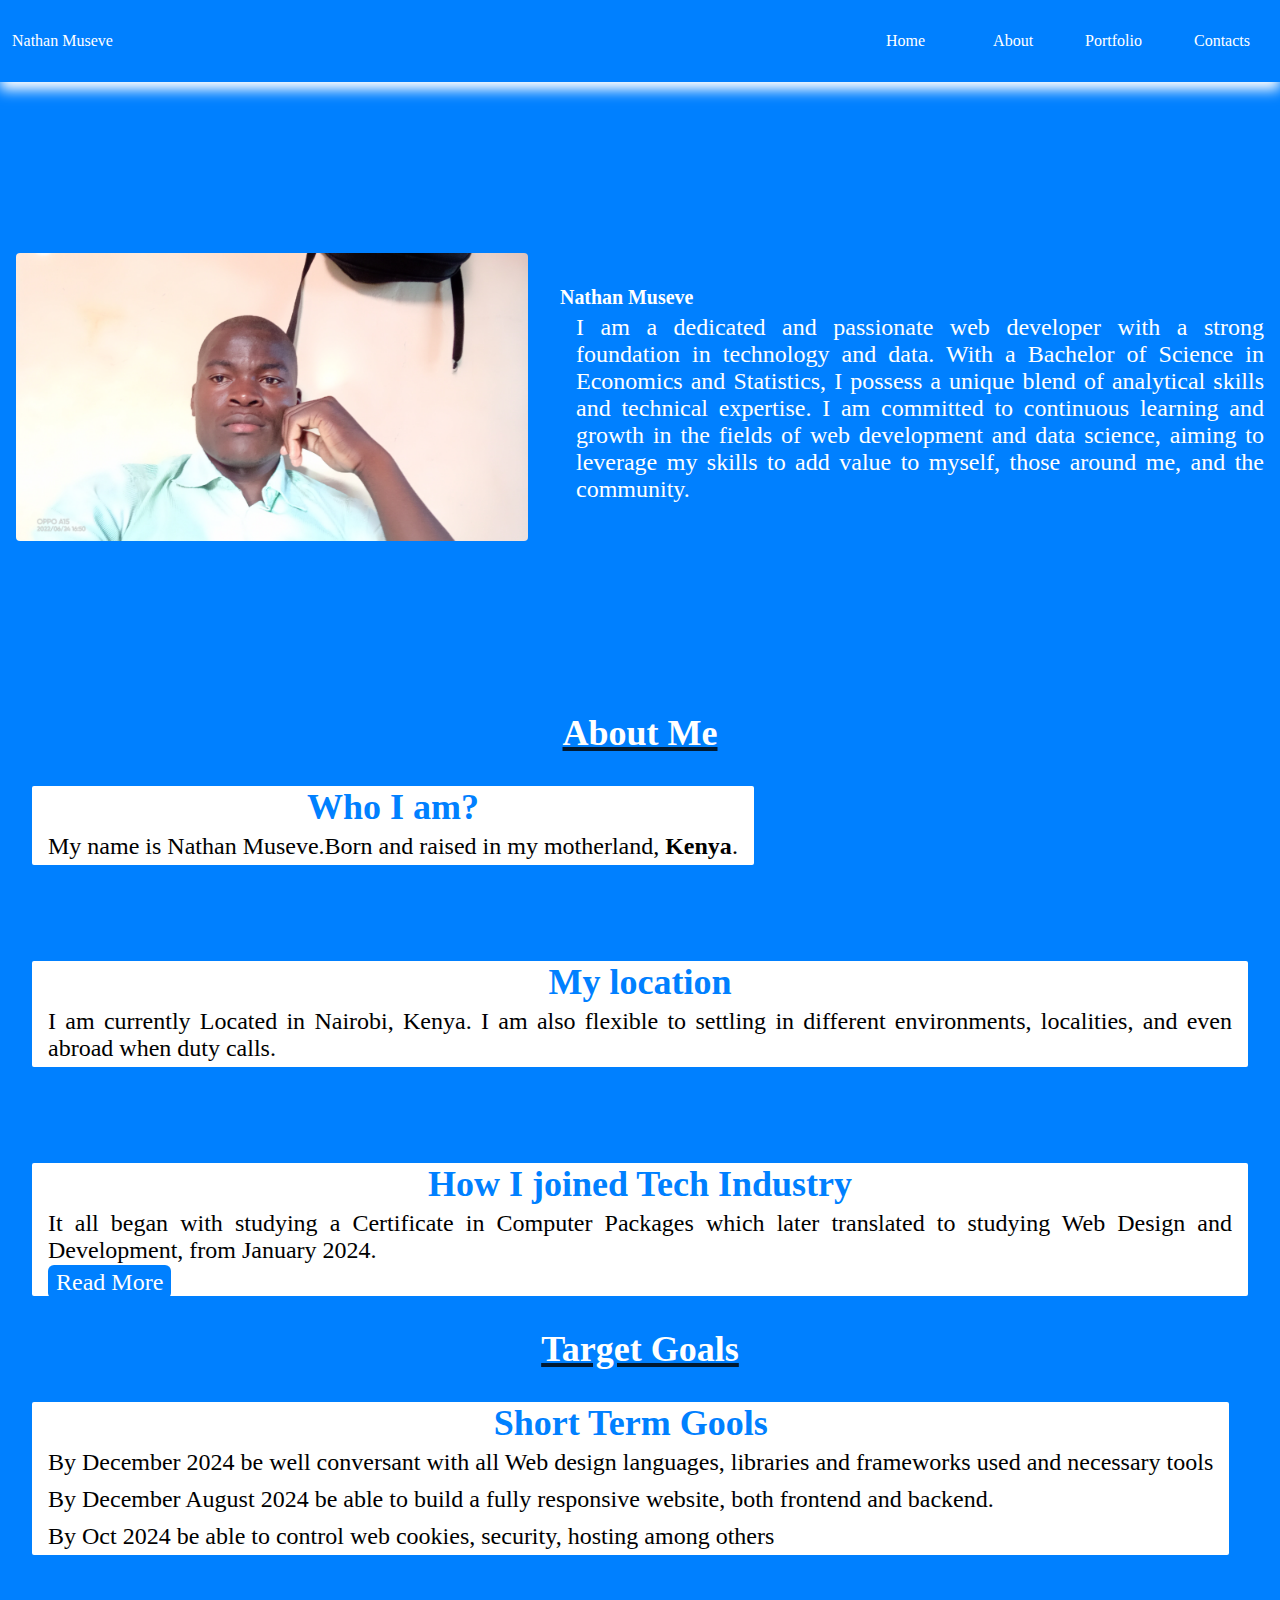
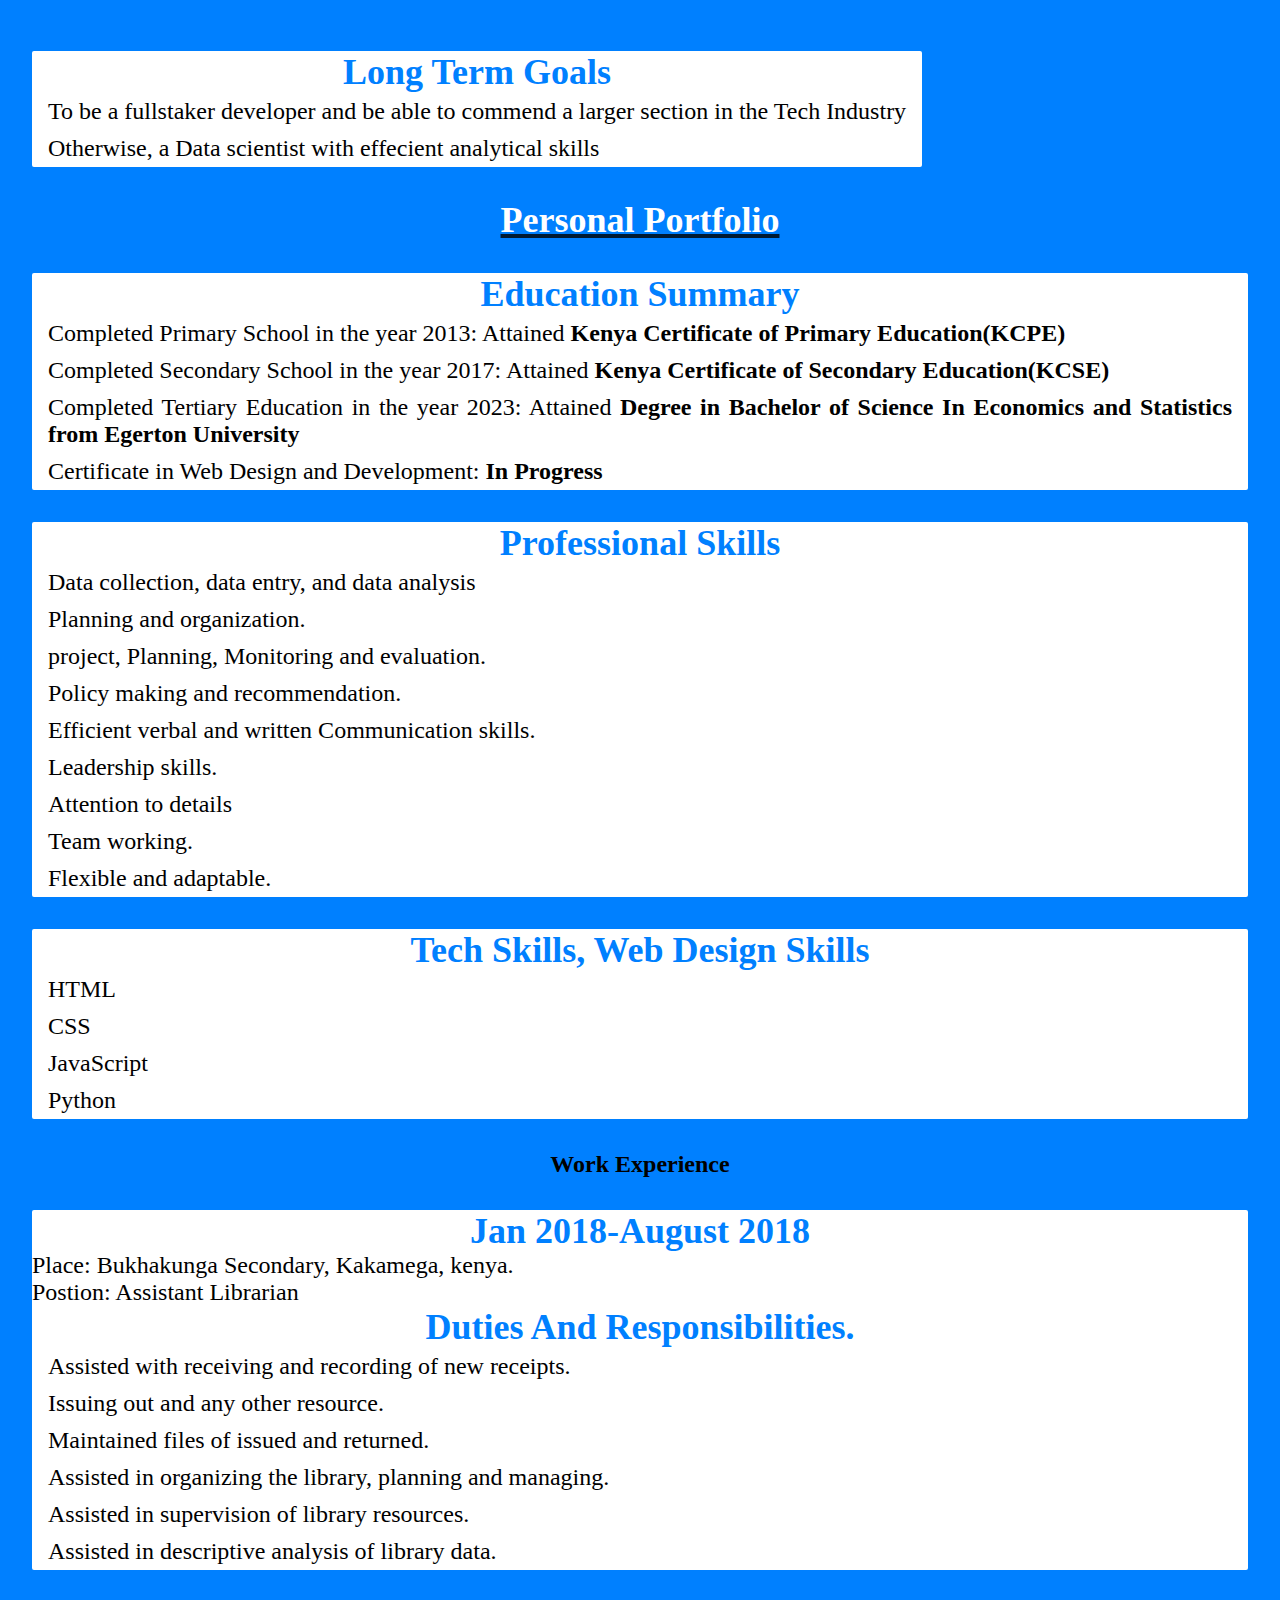
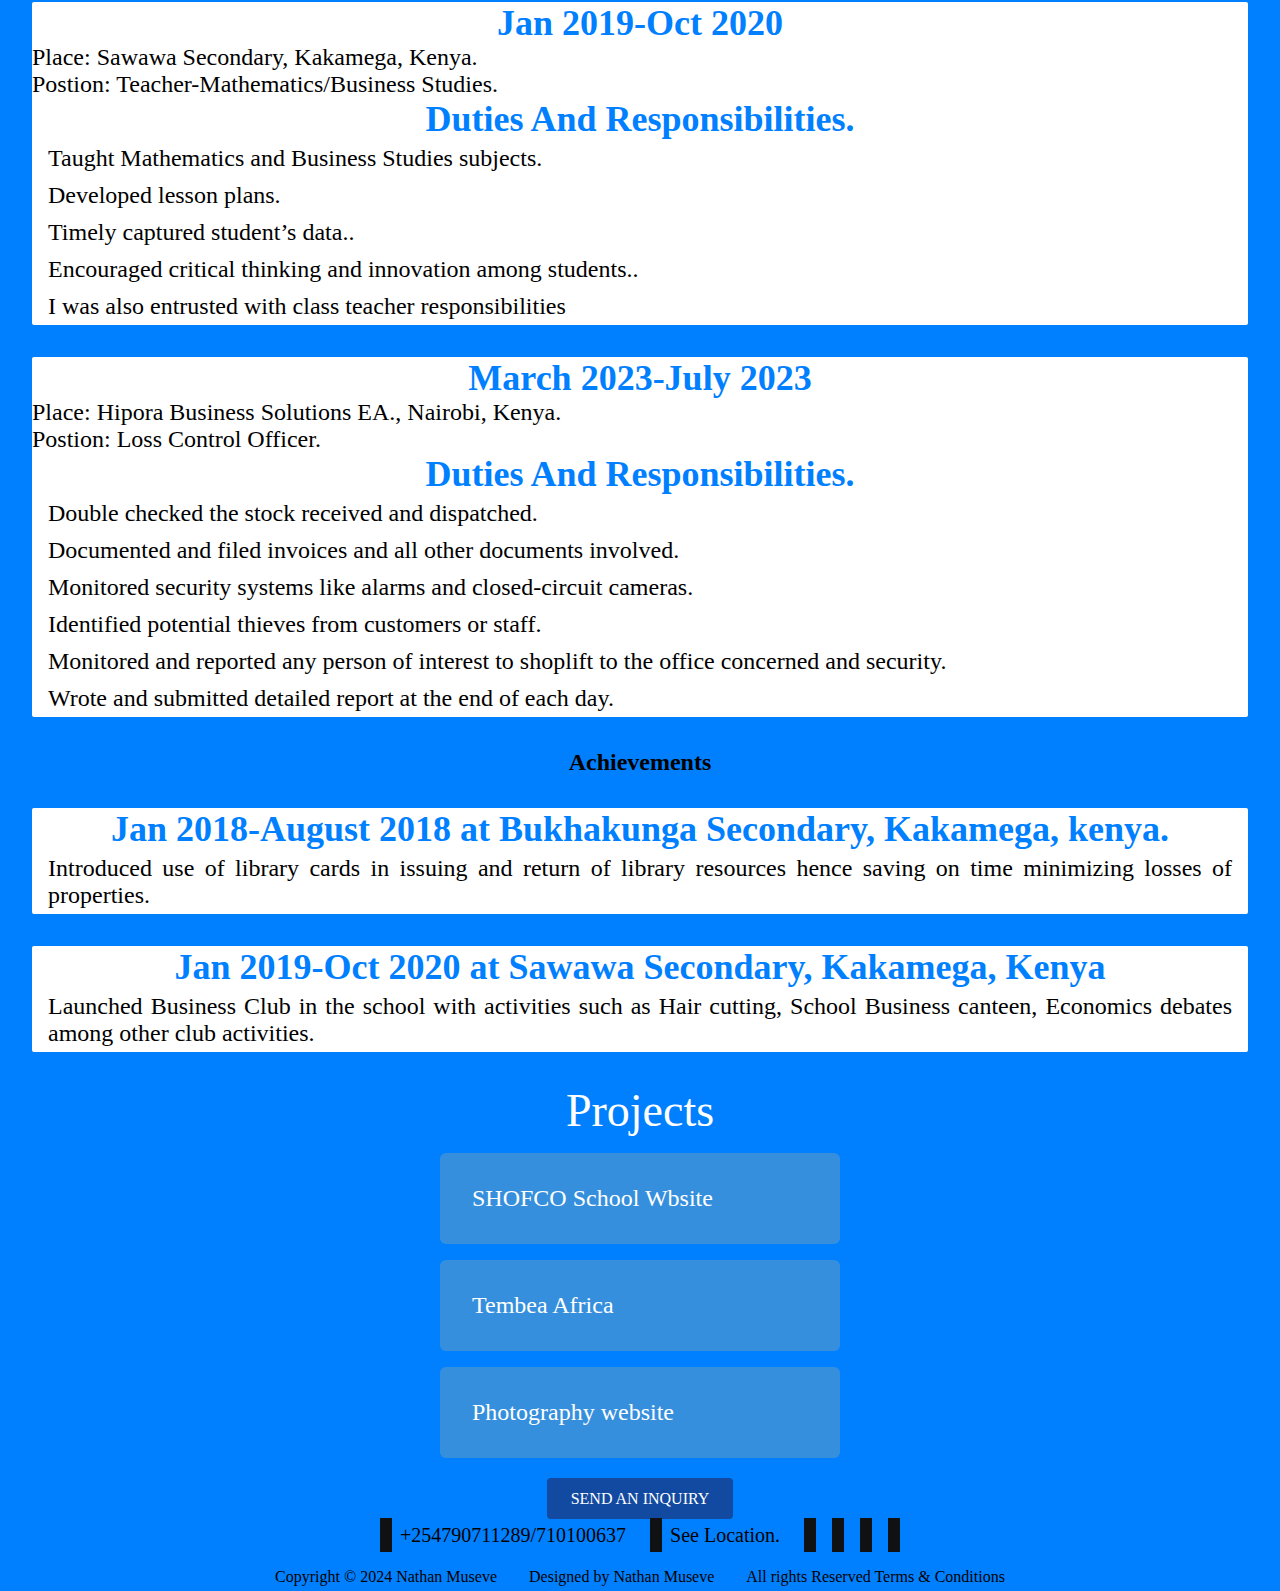
==== commit cec64ef6: "added projects templates" ====
--- a/index.html
+++ b/index.html
@@ -196,11 +196,26 @@
 </div>
 </section>
 
+<section class="projects">
+  <h2 style = "color: white; font: 46px bolder;">Projects</h2>
+  <div class="projo">
+    <ul>
+      <li><a href="https://nathanmuseve.github.io/SHOFCO_SCHOOL_WEB/Index.html">SHOFCO School Wbsite</a>
+      </li>
+      <li><a href="https://nathanmuseve.github.io/Tembea-Africa/Index.html">Tembea Africa</a>
+      </li>
+      <li><a href="https://nathanmuseve.github.io/photography-web/
+        ">Photography website</a>
+      </li>
+    </ul>
+  </div>
+</section>
+
 
 <!-- ..........LETS TALK....... -->
 <footer class="contacts" id="contacts">
   <div class="letsTalk">
-    <a href="mailto:musevenathan@gmail.com">SEND AN IQUIRY</a>
+    <a href="mailto:musevenathan@gmail.com">SEND AN INQUIRY</a>
   </div>
   <!-- ..........FOOTER, CONTACTS..........  -->
 <footer class="foot">
--- a/styles.css
+++ b/styles.css
@@ -123,10 +123,6 @@
   color: white;
 }
 .myjourney {
-  max-width: 80%;
-  min-width: none;
-  max-height: none;
-  min-height: none;
   margin: 1rem auto;
   background-color: rgb(0, 128, 255);
   color: white;
@@ -140,6 +136,31 @@
   background-color: rgba(0, 0,0, 0.8);
   color: rgb(0, 128,255);
 }
+/* PROJECTS  */
+.projects {
+  margin:2rem;
+}
+.projo ul  {
+  display: block;
+  justify-content: center;
+  align-items: center;
+  flex-wrap: wrap;
+  gap: 2rem;
+}
+.projo li {
+  width: 400px;
+  padding:  2rem;
+  margin: 1rem auto;
+  background-color: rgb(53, 143, 221);
+  border-radius: 6px;
+}
+.projo li a {
+  align-items: center;
+  text-decoration: none;
+  font: 24px bolder;
+  color: white;
+}
+   /* FOOTER  */
 .letsTalk {
   text-align: center;
 }
@@ -170,7 +191,7 @@
 .flex {
   display: flex;
   align-items: center;
-  justify-content: start;
+  justify-content: center;
 }
 .flex a{
   text-decoration: none;
